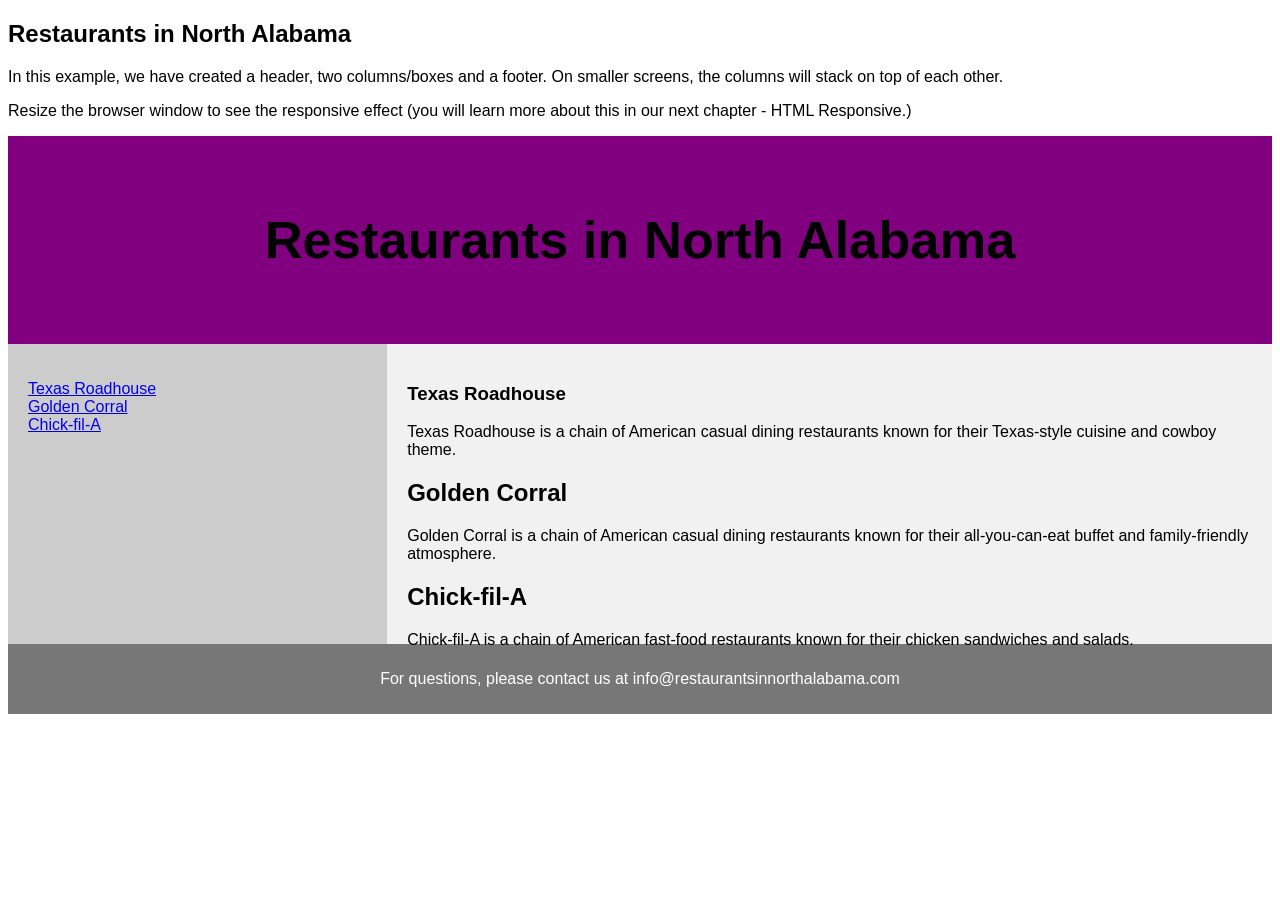
==== index.html @ e4097a30 "Add files via upload" ====
<!DOCTYPE html>
<html lang="en">
<head>
<title>Restaurants a customer wants to try in North Alabama</title>
<meta charset="utf-8">
<meta name="viewport" content="width=device-width, initial-scale=1">
<style>
* {
  box-sizing: border-box;
}

body {
  font-family: Arial, Helvetica, sans-serif;
}

/* Style the header */
header {
  background-color: purple;
  padding: 30px;
  text-align: center;
  font-size: 35px;
  color: black;
}

/* Create two columns/boxes that floats next to each other */
nav {
  float: left;
  width: 30%;
  height: 300px; /* only for demonstration, should be removed */
  background: #ccc;
  padding: 20px;
}

/* Style the list inside the menu */
nav ul {
  list-style-type: none;
  padding: 0;
}

article {
  float: left;
  padding: 20px;
  width: 70%;
  background-color: #f1f1f1;
  height: 300px; /* only for demonstration, should be removed */
}

/* Clear floats after the columns */
section::after {
  content: "";
  display: table;
  clear: both;
}

/* Style the footer */
footer {
  background-color: #777;
  padding: 10px;
  text-align: center;
  color: white;
}

/* Responsive layout - makes the two columns/boxes stack on top of each other instead of next to each other, on small screens */
@media (max-width: 600px) {
  nav, article {
    width: 100%;
    height: auto;
  }
}
</style>
</head>
<body>

<!-- TODO: add in a link to that page... href="pages/signin.html" -->

<h2>Restaurants in North Alabama</h2>
<p>In this example, we have created a header, two columns/boxes and a footer. On smaller screens, the columns will stack on top of each other.</p>
<p>Resize the browser window to see the responsive effect (you will learn more about this in our next chapter - HTML Responsive.)</p>

<header>
  <h2>Restaurants in North Alabama</h2>
</header>

<section>
  <nav>
    <ul>
      <li><a href="https://maps.apple.com/place?place-id=I18E29ABFE0343BFB&address=307+Cox+Creek+Pkwy%2C+Florence%2C+AL++35630%2C+United+States&coordinate=34.836179%2C-87.631926&name=Texas+Roadhouse&_provider=9902" target="_blank">Texas Roadhouse</a></li>
      <li><a href="https://maps.apple.com/place?place-id=I18E29ABFE0343BFB&address=307+Cox+Creek+Pkwy%2C+Florence%2C+AL++35630%2C+United+States&coordinate=34.836179%2C-87.631926&name=Golden+Corral&_provider=9902" target="_blank">Golden Corral</a></li>
      <li><a href="https://maps.apple.com/place?place-id=I74624257D9C16DCD&address=341+Cox+Creek+Pkwy%2C+Florence%2C+AL++35630%2C+United+States&coordinate=34.838492%2C-87.634417&name=Chick-fil-A&_provider=9902" target="_blank">Chick-fil-A</a></li>
    </ul>
  </nav>
  
  <article>
    <h1>Texas Roadhouse</h1>
    <p>Texas Roadhouse is a chain of American casual dining restaurants known for their Texas-style cuisine and cowboy theme.</p>
    <h2>Golden Corral</h2>
    <p>Golden Corral is a chain of American casual dining restaurants known for their all-you-can-eat buffet and family-friendly atmosphere.</p>
    <h2>Chick-fil-A</h2>
    <p>Chick-fil-A is a chain of American fast-food restaurants known for their chicken sandwiches and salads.</p>
  </article>
</section>
<footer>
  <p>For questions, please contact us at info@restaurantsinnorthalabama.com</p>
</footer>

</body>
</html>



<!-- <!DOCTYPE html>
<html>
<body>

<h1>My First JavaScript</h1>

<button type="button"
onclick="document.getElementById('demo').innerHTML = Date()">
Click me to display Date and Time.</button>

<p id="demo"></p>

</body>
</html>  -->
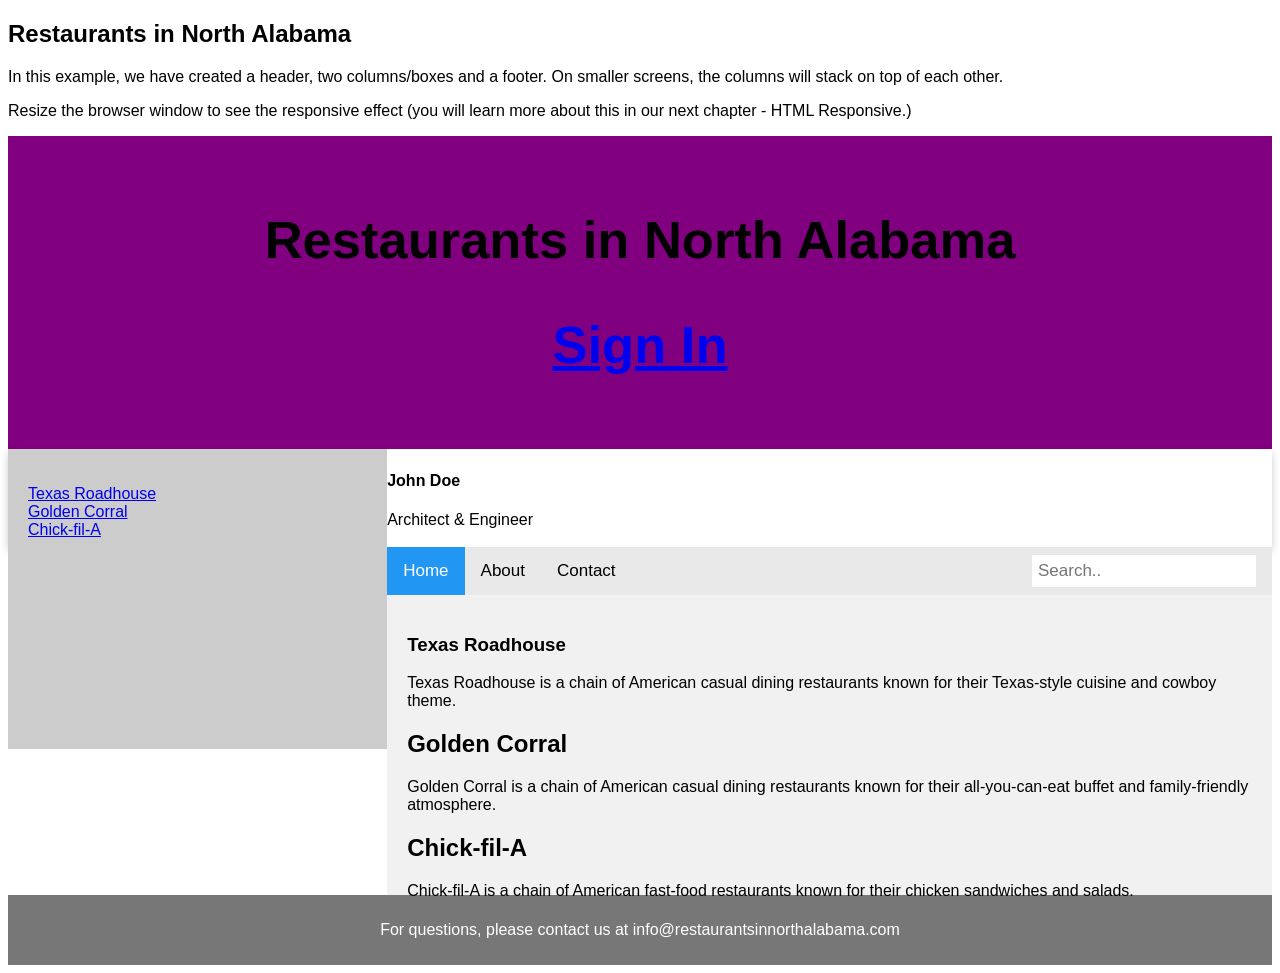
==== commit 3c3cdd34: "Enhance index.html with navigation and card layout Added a navigation bar and card layout to enhance" ====
--- a/index.html
+++ b/index.html
@@ -3,10 +3,27 @@
 <head>
 <title>Restaurants a customer wants to try in North Alabama</title>
 <meta charset="utf-8">
+<link rel="stylesheet" href="css/styles.css">
 <meta name="viewport" content="width=device-width, initial-scale=1">
 <style>
 * {
   box-sizing: border-box;
+}
+
+.card {
+  /* Add shadows to create the "card" effect */
+  box-shadow: 0 4px 8px 0 rgba(0,0,0,0.2);
+  transition: 0.3s;
+}
+
+/* On mouse-over, add a deeper shadow */
+.card:hover {
+  box-shadow: 0 8px 16px 0 rgba(0,0,0,0.2);
+}
+
+/* Add some padding inside the card container */
+.container {
+  padding: 2px 16px;
 }
 
 body {
@@ -60,6 +77,59 @@
   color: white;
 }
 
+.topnav {
+  overflow: hidden;
+  background-color: #e9e9e9;
+}
+
+/* Style the links inside the navigation bar */
+.topnav a {
+  float: left;
+  display: block;
+  color: black;
+  text-align: center;
+  padding: 14px 16px;
+  text-decoration: none;
+  font-size: 17px;
+}
+
+/* Change the color of links on hover */
+.topnav a:hover {
+  background-color: #ddd;
+  color: black;
+}
+
+/* Style the "active" element to highlight the current page */
+.topnav a.active {
+  background-color: #2196F3;
+  color: white;
+}
+
+/* Style the search box inside the navigation bar */
+.topnav input[type=text] {
+  float: right;
+  padding: 6px;
+  border: none;
+  margin-top: 8px;
+  margin-right: 16px;
+  font-size: 17px;
+}
+
+/* When the screen is less than 600px wide, stack the links and the search field vertically instead of horizontally */
+@media screen and (max-width: 600px) {
+  .topnav a, .topnav input[type=text] {
+    float: none;
+    display: block;
+    text-align: left;
+    width: 100%;
+    margin: 0;
+    padding: 14px;
+  }
+  .topnav input[type=text] {
+    border: 1px solid #ccc;
+  }
+}
+
 /* Responsive layout - makes the two columns/boxes stack on top of each other instead of next to each other, on small screens */
 @media (max-width: 600px) {
   nav, article {
@@ -78,7 +148,9 @@
 <p>Resize the browser window to see the responsive effect (you will learn more about this in our next chapter - HTML Responsive.)</p>
 
 <header>
+
   <h2>Restaurants in North Alabama</h2>
+  <h2><a href="pages/signin.html">Sign In</a></h2>
 </header>
 
 <section>
@@ -89,7 +161,20 @@
       <li><a href="https://maps.apple.com/place?place-id=I74624257D9C16DCD&address=341+Cox+Creek+Pkwy%2C+Florence%2C+AL++35630%2C+United+States&coordinate=34.838492%2C-87.634417&name=Chick-fil-A&_provider=9902" target="_blank">Chick-fil-A</a></li>
     </ul>
   </nav>
+
+  <div class="card">
   
+  <div class="container">
+    <h4><b>John Doe</b></h4>
+    <p>Architect & Engineer</p>
+  </div>
+</div>
+  <div class="topnav">
+  <a class="active" href="#home">Home</a>
+  <a href="#about">About</a>
+  <a href="#contact">Contact</a>
+  <input type="text" placeholder="Search..">
+</div>
   <article>
     <h1>Texas Roadhouse</h1>
     <p>Texas Roadhouse is a chain of American casual dining restaurants known for their Texas-style cuisine and cowboy theme.</p>
@@ -108,17 +193,3 @@
 
 
 
-<!-- <!DOCTYPE html>
-<html>
-<body>
-
-<h1>My First JavaScript</h1>
-
-<button type="button"
-onclick="document.getElementById('demo').innerHTML = Date()">
-Click me to display Date and Time.</button>
-
-<p id="demo"></p>
-
-</body>
-</html>  -->
--- a/css/styles.css
+++ b/css/styles.css
@@ -0,0 +1,13 @@
+.terminals {
+  background: #000;
+  color: red;
+  font-family: "Courier New", monospace;
+  min-height: 200px;
+  padding: 1rem;
+  border: 2px solid #00ff00;
+  overflow-y: auto;
+}
+
+.terminals p {
+  margin: 0.25rem 0;
+}
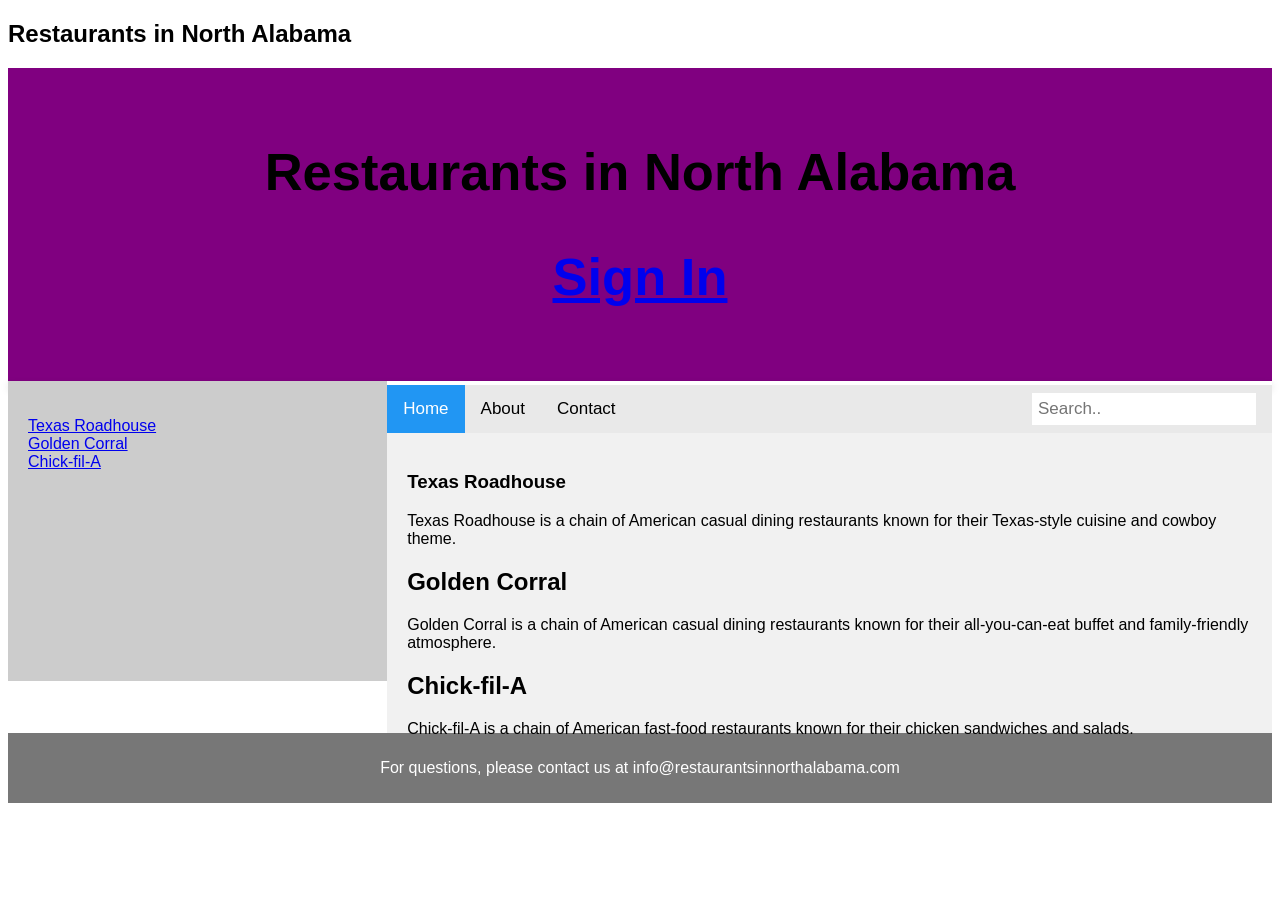
==== commit 77c17b24: "Add files via upload" ====
--- a/index.html
+++ b/index.html
@@ -11,17 +11,15 @@
 }
 
 .card {
-  /* Add shadows to create the "card" effect */
+  
   box-shadow: 0 4px 8px 0 rgba(0,0,0,0.2);
   transition: 0.3s;
 }
 
-/* On mouse-over, add a deeper shadow */
 .card:hover {
   box-shadow: 0 8px 16px 0 rgba(0,0,0,0.2);
 }
 
-/* Add some padding inside the card container */
 .container {
   padding: 2px 16px;
 }
@@ -30,7 +28,6 @@
   font-family: Arial, Helvetica, sans-serif;
 }
 
-/* Style the header */
 header {
   background-color: purple;
   padding: 30px;
@@ -39,16 +36,16 @@
   color: black;
 }
 
-/* Create two columns/boxes that floats next to each other */
+
 nav {
   float: left;
   width: 30%;
-  height: 300px; /* only for demonstration, should be removed */
+  height: 300px; 
   background: #ccc;
   padding: 20px;
 }
 
-/* Style the list inside the menu */
+
 nav ul {
   list-style-type: none;
   padding: 0;
@@ -59,17 +56,17 @@
   padding: 20px;
   width: 70%;
   background-color: #f1f1f1;
-  height: 300px; /* only for demonstration, should be removed */
+  height: 300px; 
 }
 
-/* Clear floats after the columns */
+
 section::after {
   content: "";
   display: table;
   clear: both;
 }
 
-/* Style the footer */
+
 footer {
   background-color: #777;
   padding: 10px;
@@ -82,7 +79,7 @@
   background-color: #e9e9e9;
 }
 
-/* Style the links inside the navigation bar */
+
 .topnav a {
   float: left;
   display: block;
@@ -93,19 +90,18 @@
   font-size: 17px;
 }
 
-/* Change the color of links on hover */
+
 .topnav a:hover {
   background-color: #ddd;
   color: black;
 }
 
-/* Style the "active" element to highlight the current page */
+
 .topnav a.active {
   background-color: #2196F3;
   color: white;
 }
 
-/* Style the search box inside the navigation bar */
 .topnav input[type=text] {
   float: right;
   padding: 6px;
@@ -115,7 +111,6 @@
   font-size: 17px;
 }
 
-/* When the screen is less than 600px wide, stack the links and the search field vertically instead of horizontally */
 @media screen and (max-width: 600px) {
   .topnav a, .topnav input[type=text] {
     float: none;
@@ -130,7 +125,7 @@
   }
 }
 
-/* Responsive layout - makes the two columns/boxes stack on top of each other instead of next to each other, on small screens */
+
 @media (max-width: 600px) {
   nav, article {
     width: 100%;
@@ -144,13 +139,10 @@
 <!-- TODO: add in a link to that page... href="pages/signin.html" -->
 
 <h2>Restaurants in North Alabama</h2>
-<p>In this example, we have created a header, two columns/boxes and a footer. On smaller screens, the columns will stack on top of each other.</p>
-<p>Resize the browser window to see the responsive effect (you will learn more about this in our next chapter - HTML Responsive.)</p>
-
 <header>
 
   <h2>Restaurants in North Alabama</h2>
-  <h2><a href="pages/signin.html">Sign In</a></h2>
+  <h2><a href="assets/pages/authentication.html">Sign In</a></h2>
 </header>
 
 <section>
@@ -165,8 +157,6 @@
   <div class="card">
   
   <div class="container">
-    <h4><b>John Doe</b></h4>
-    <p>Architect & Engineer</p>
   </div>
 </div>
   <div class="topnav">
